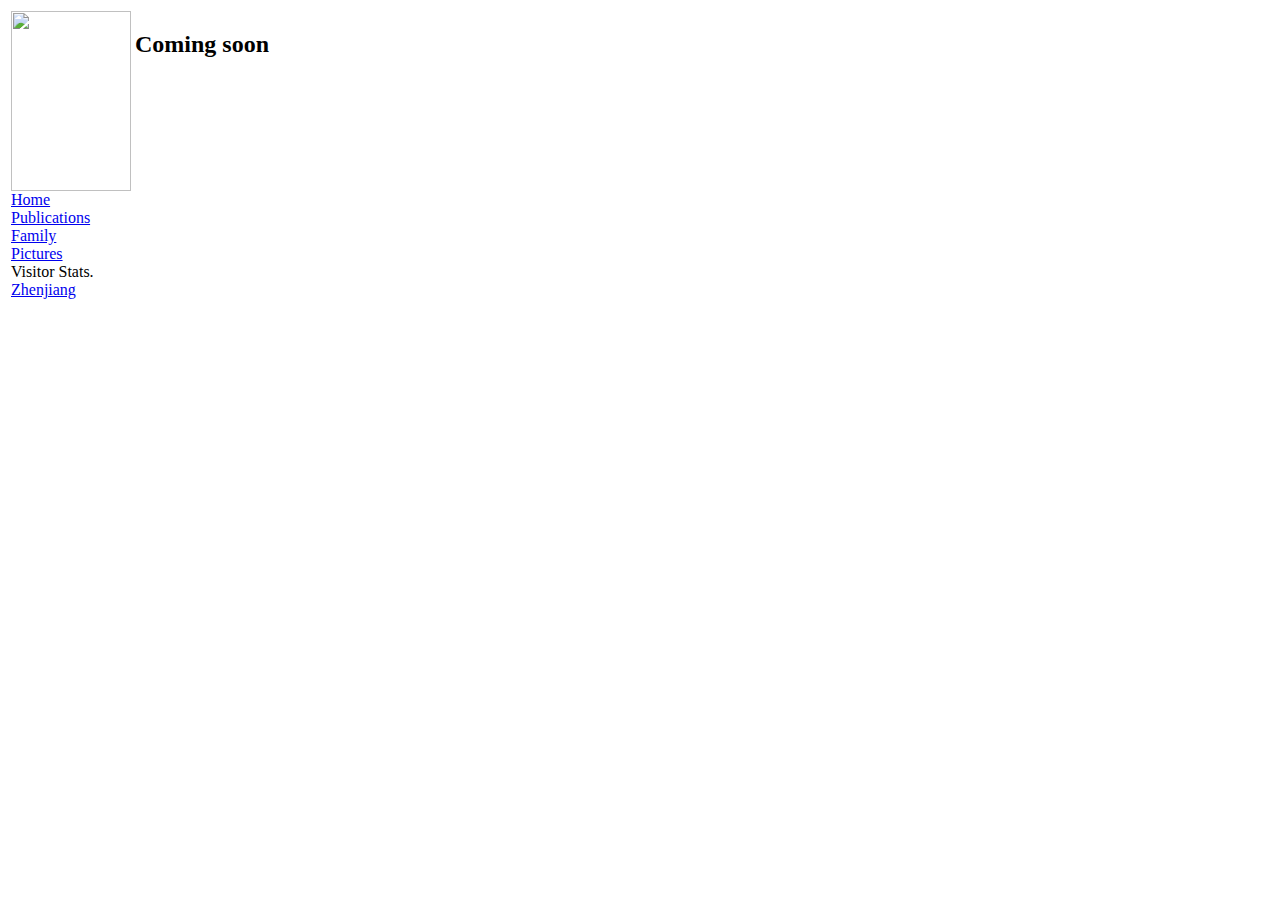
==== family.html @ 39608f18 "Update family.html" ====
<!DOCTYPE html PUBLIC "-//W3C//DTD XHTML 1.1//EN"
  "http://www.w3.org/TR/xhtml11/DTD/xhtml11.dtd">
<html xmlns="http://www.w3.org/1999/xhtml" xml:lang="en">
<head>
<link rel="icon" href="https://gimg2.baidu.com/image_search/src=http%3A%2F%2Fwww.zswxy.cn%2Fuploads%2Fimages%2F20180726%2F1532571034575590.jpg&refer=http%3A%2F%2Fwww.zswxy.cn&app=2002&size=f9999,10000&q=a80&n=0&g=0n&fmt=auto?sec=1656315793&t=d9fe40db3cb3e311ba3e123a3a11d418" type="image/x-icon" />
	
<meta name="generator" content="jemdoc, see http://jemdoc.jaboc.net/" />
<meta http-equiv="Content-Type" content="text/html;charset=utf-8" />
<meta name="google-site-verification" content="oyju0Mz3qXdK5eOnRVqUwdANI9c36Oa86-PoOV4qA4M" />
<meta name="baidu-site-verification" content="qo2JwfS7nX" />
<link rel="stylesheet" href="./bootstrap/bootstrap.min.css" type="text/css" />
<link rel="stylesheet" href="./bibtex.css" type="text/css" />
<link rel="stylesheet" href="jemdoc.css" type="text/css" />
<script src="./bootstrap/jquery.min.js" type="text/javascript"></script>
<script src="./bootstrap/popper.min.js" type="text/javascript"></script>
<script src="./bootstrap/bootstrap.min.js" type="text/javascript"></script>
<script src="./bibtexj.js" type="text/javascript"></script>
	
	
<title></title>
<!-- MathJax -->
<script type="text/javascript" async src="https://cdnjs.cloudflare.com/ajax/libs/mathjax/2.7.6/latest.js?config=TeX-MML-AM_CHTML">
</script>
<script type="text/x-mathjax-config">
MathJax.Hub.Config({
	  TeX: { equationNumbers: { autoNumber: "AMS" } }
});
</script>
<!-- End MathJax -->
</head>
<body>
<!-- Global site tag (gtag.js) - Google Analytics -->
<script async src="https://www.googletagmanager.com/gtag/js?id=UA-162688124-1"></script>
<script>
window.dataLayer = window.dataLayer || [];
function gtag(){dataLayer.push(arguments);}
gtag('js', new Date());
gtag('config', 'UA-162688124-1');
</script>
<table summary="Table for page layout." id="tlayout">
<tr valign="top">
<td id="layout-menu">
<div class="menu-category"><img class="menu" src="pic/me.jpg" width="120px" height="180px" align="center"/></div>
  
  
<div class="menu-item"><a href="index.html" class="current">Home</a></div>
<div class="menu-item"><a href="publications.html">Publications</a></div>
<div class="menu-item"><a href="family.html">Family</a></div>	
<div class="menu-item"><a href="pictures.html">Pictures</a></div>
  
  
<div class="menu-category">Visitor Stats.</div>
<div><script type="text/javascript" src="//rf.revolvermaps.com/0/0/2.js?i=5ui9q29no9a&amp;m=6&amp;s=130&amp;c=ff0000&amp;t=1" async="async"></script>
</div>
<div>
<!-- Begin ShinyStat Code -->
<script type="text/javascript" src="//codice.shinystat.com/cgi-bin/getcod.cgi?USER=bingtan72"></script>
<noscript>
<a href="http://www.shinystat.com" target="_top">
<img src="//www.shinystat.com/cgi-bin/shinystat.cgi?USER=bingtan72" alt="Free website counter" style="border:0px" /></a>
</noscript>
<!-- End ShinyStat Code -->
</div>
<!-- clock widget start -->
<script type="text/javascript"> var css_file=document.createElement("link"); css_file.setAttribute("rel","stylesheet"); css_file.setAttribute("type","text/css"); css_file.setAttribute("href","//s.bookcdn.com//css/cl/bw-cl-180x170r1.css"); document.getElementsByTagName("head")[0].appendChild(css_file); </script> <div id="tw_11_1111918294"><div style="width:120px; height:140px; margin: 0 auto;"><a href="https://booked.net/time/zhenjiang-26898">Zhenjiang</a><br/></div></div> <script type="text/javascript"> function setWidgetData_1111918294(data){ if(typeof(data) != 'undefined' && data.results.length > 0) { for(var i = 0; i < data.results.length; ++i) { var objMainBlock = ''; var params = data.results[i]; objMainBlock = document.getElementById('tw_'+params.widget_type+'_'+params.widget_id); if(objMainBlock !== null) objMainBlock.innerHTML = params.html_code; } } } var clock_timer_1111918294 = -1; </script> <script type="text/javascript" charset="UTF-8" src="https://widgets.booked.net/time/info?ver=2&domid=209&type=11&id=1111918294&scode=2&city_id=26898&wlangid=1&mode=2&details=0&background=ffffff&color=363636&add_background=ffffff&add_color=333333&head_color=ffffff&border=0&transparent=0"></script>
<!-- clock widget end -->
</td>
<td id="layout-content">
<p>
</p>

	
	
	
	
<h2>Coming soon</h2>
<p></p>
<div class="infoblock">
<div class="blockcontent">
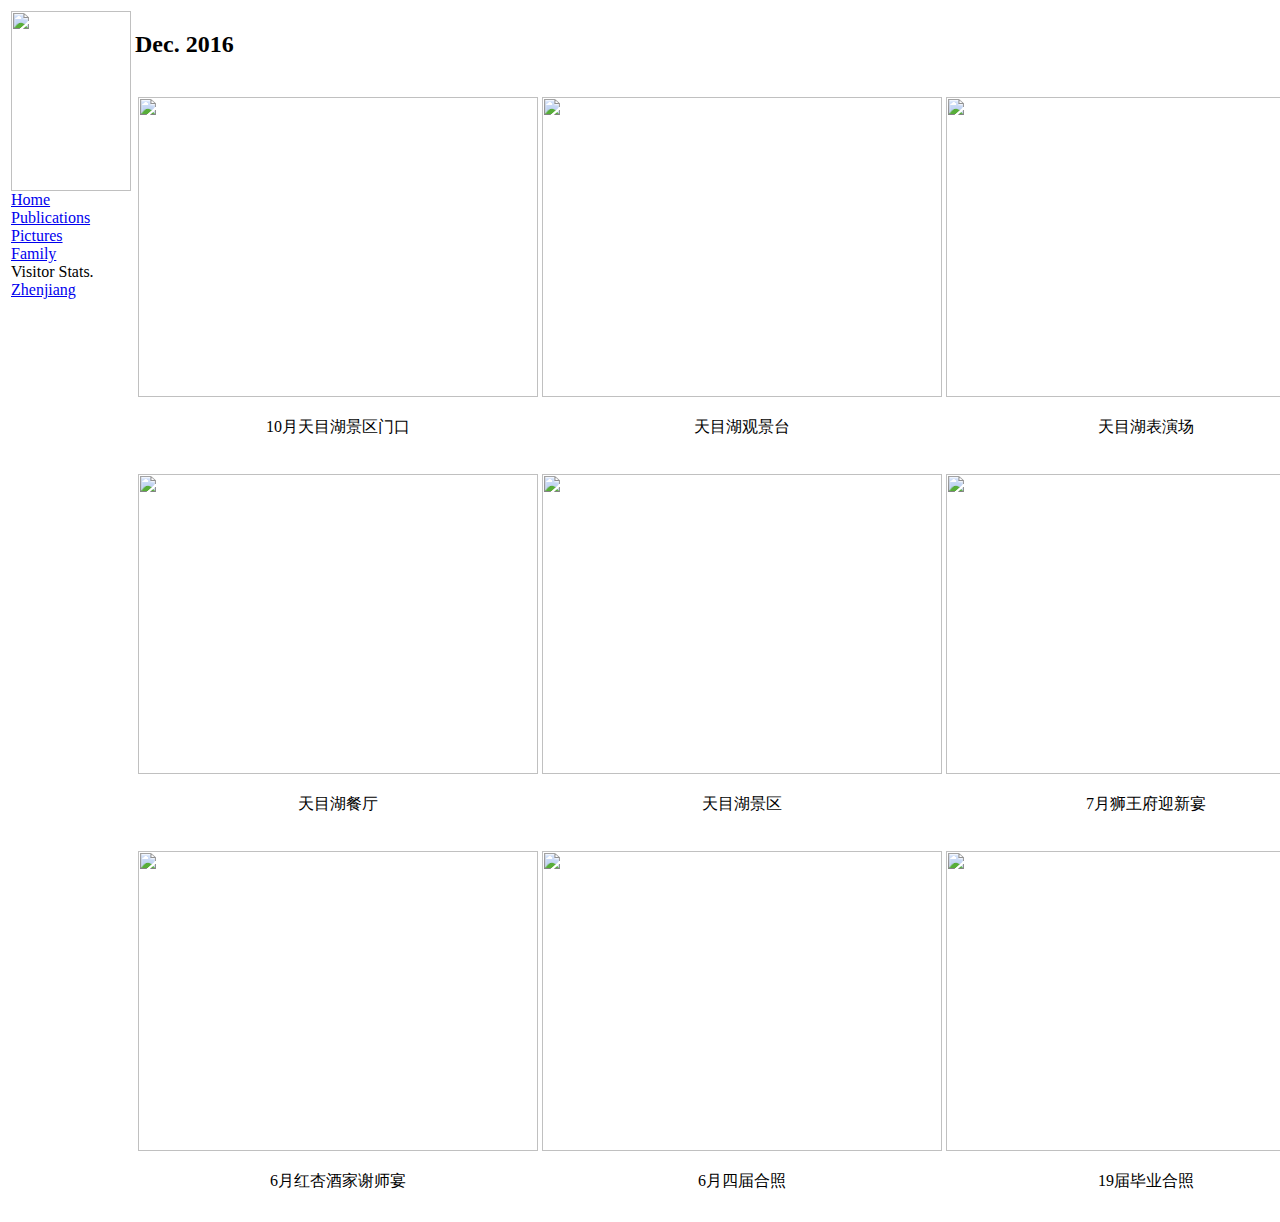
==== commit c87cdf7e: "Update family.html" ====
--- a/family.html
+++ b/family.html
@@ -17,7 +17,7 @@
 <script src="./bibtexj.js" type="text/javascript"></script>
 	
 	
-<title></title>
+<title>Weibin Zhang's Homepage</title>	
 <!-- MathJax -->
 <script type="text/javascript" async src="https://cdnjs.cloudflare.com/ajax/libs/mathjax/2.7.6/latest.js?config=TeX-MML-AM_CHTML">
 </script>
@@ -40,13 +40,13 @@
 <table summary="Table for page layout." id="tlayout">
 <tr valign="top">
 <td id="layout-menu">
-<div class="menu-category"><img class="menu" src="pic/me.jpg" width="120px" height="180px" align="center"/></div>
+<div class="menu-category"><img class="menu" src="pic/us.jpg" width="120px" height="180px" align="center"/></div>
   
   
 <div class="menu-item"><a href="index.html" class="current">Home</a></div>
 <div class="menu-item"><a href="publications.html">Publications</a></div>
+<div class="menu-item"><a href="pictures.html">Pictures</a></div>
 <div class="menu-item"><a href="family.html">Family</a></div>	
-<div class="menu-item"><a href="pictures.html">Pictures</a></div>
   
   
 <div class="menu-category">Visitor Stats.</div>
@@ -73,8 +73,24 @@
 	
 	
 	
-<h2>Coming soon</h2>
-<p></p>
-<div class="infoblock">
-<div class="blockcontent">
+<h2>Dec. 2016</h2>
+	
+<table id="TABLENAME">
 
+<tr class="r4"><td class="c1">
+</p><img src="pic/19101.jpg"  width=400, height=300  /> </p><p align="center">10月天目湖景区门口</p> </td><td class="c1">
+</p><img src="pic/19102.jpg"  width=400, height=300  /> </p><p align="center">天目湖观景台</p> </td><td class="c1">
+</p><img src="pic/19103.jpg"  width=400, height=300  /> </p><p align="center">天目湖表演场</p> </td><td class="c1">
+<tr class="r4"><td class="c1">
+</p><img src="pic/19104.jpg"  width=400, height=300  /> </p><p align="center">天目湖餐厅</p> </td><td class="c1">	
+</p><img src="pic/19105.jpg"  width=400, height=300  /> </p><p align="center">天目湖景区</p> </td><td class="c1">
+</p><img src="pic/19071.jpg"  width=400, height=300  /> </p><p align="center">7月狮王府迎新宴</p> </td><td class="c1">
+<tr class="r4"><td class="c1">
+</p><img src="pic/19062.jpg"  width=400, height=300  /> </p><p align="center">6月红杏酒家谢师宴</p> </td><td class="c1">	
+</p><img src="pic/19061.jpg"  width=400, height=300  /> </p><p align="center">6月四届合照</p> </td><td class="c1">
+</p><img src="pic/19063.jpg"  width=400, height=300  /> </p><p align="center">19届毕业合照</p> </td><td class="c1">
+	
+</td></tr>
+</table>	
+
+
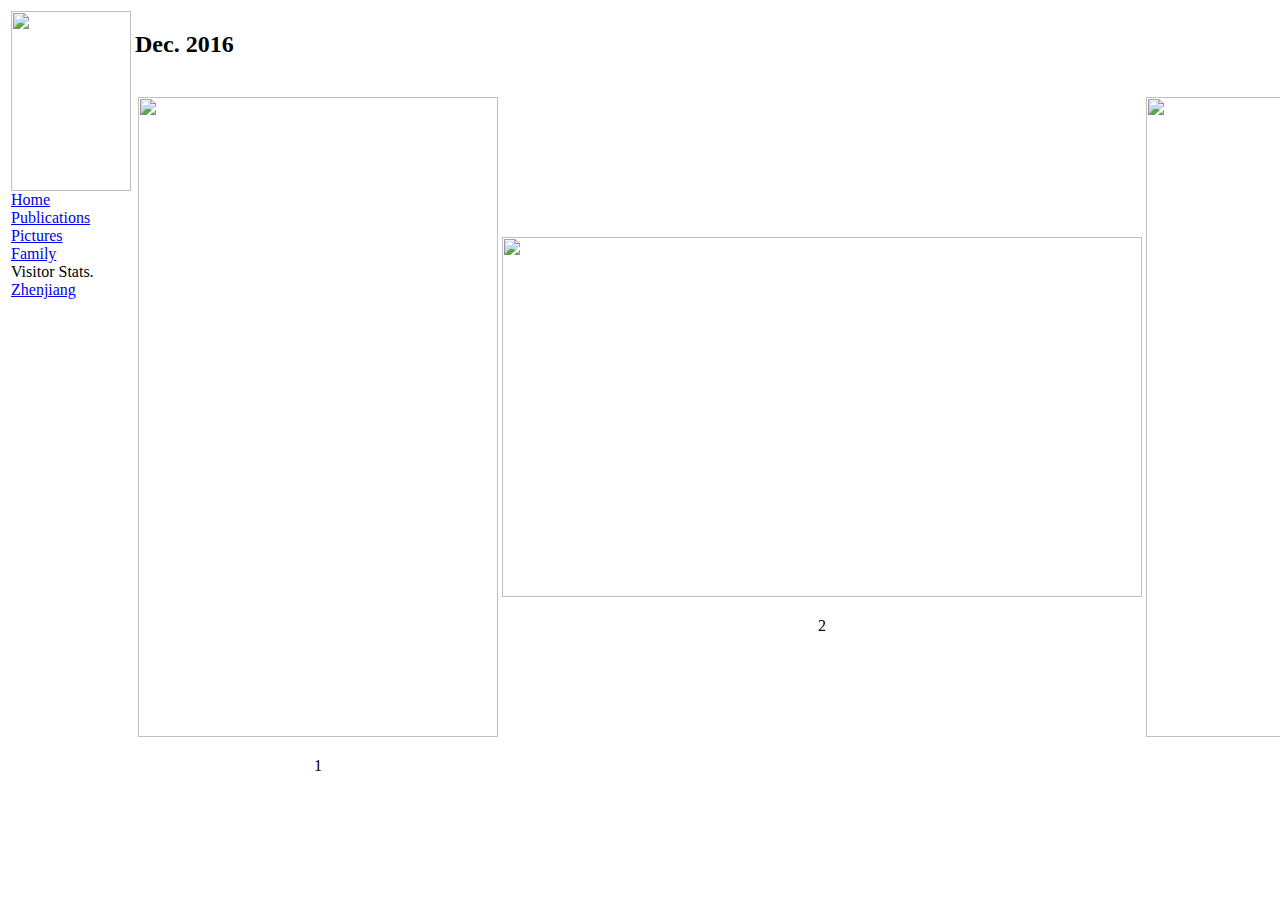
==== commit 49dfde49: "Update family.html" ====
--- a/family.html
+++ b/family.html
@@ -78,17 +78,10 @@
 <table id="TABLENAME">
 
 <tr class="r4"><td class="c1">
-</p><img src="pic/19101.jpg"  width=400, height=300  /> </p><p align="center">10月天目湖景区门口</p> </td><td class="c1">
-</p><img src="pic/19102.jpg"  width=400, height=300  /> </p><p align="center">天目湖观景台</p> </td><td class="c1">
-</p><img src="pic/19103.jpg"  width=400, height=300  /> </p><p align="center">天目湖表演场</p> </td><td class="c1">
-<tr class="r4"><td class="c1">
-</p><img src="pic/19104.jpg"  width=400, height=300  /> </p><p align="center">天目湖餐厅</p> </td><td class="c1">	
-</p><img src="pic/19105.jpg"  width=400, height=300  /> </p><p align="center">天目湖景区</p> </td><td class="c1">
-</p><img src="pic/19071.jpg"  width=400, height=300  /> </p><p align="center">7月狮王府迎新宴</p> </td><td class="c1">
-<tr class="r4"><td class="c1">
-</p><img src="pic/19062.jpg"  width=400, height=300  /> </p><p align="center">6月红杏酒家谢师宴</p> </td><td class="c1">	
-</p><img src="pic/19061.jpg"  width=400, height=300  /> </p><p align="center">6月四届合照</p> </td><td class="c1">
-</p><img src="pic/19063.jpg"  width=400, height=300  /> </p><p align="center">19届毕业合照</p> </td><td class="c1">
+</p><img src="fam/16121.jpg"  width=360, height=640  /> </p><p align="center">1</p> </td><td class="c1">
+</p><img src="fam/16123.jpg"  width=640, height=360  /> </p><p align="center">2</p> </td><td class="c1">
+</p><img src="fam/16122.jpg"  width=360, height=640  /> </p><p align="center">3</p> </td><td class="c1">
+
 	
 </td></tr>
 </table>	
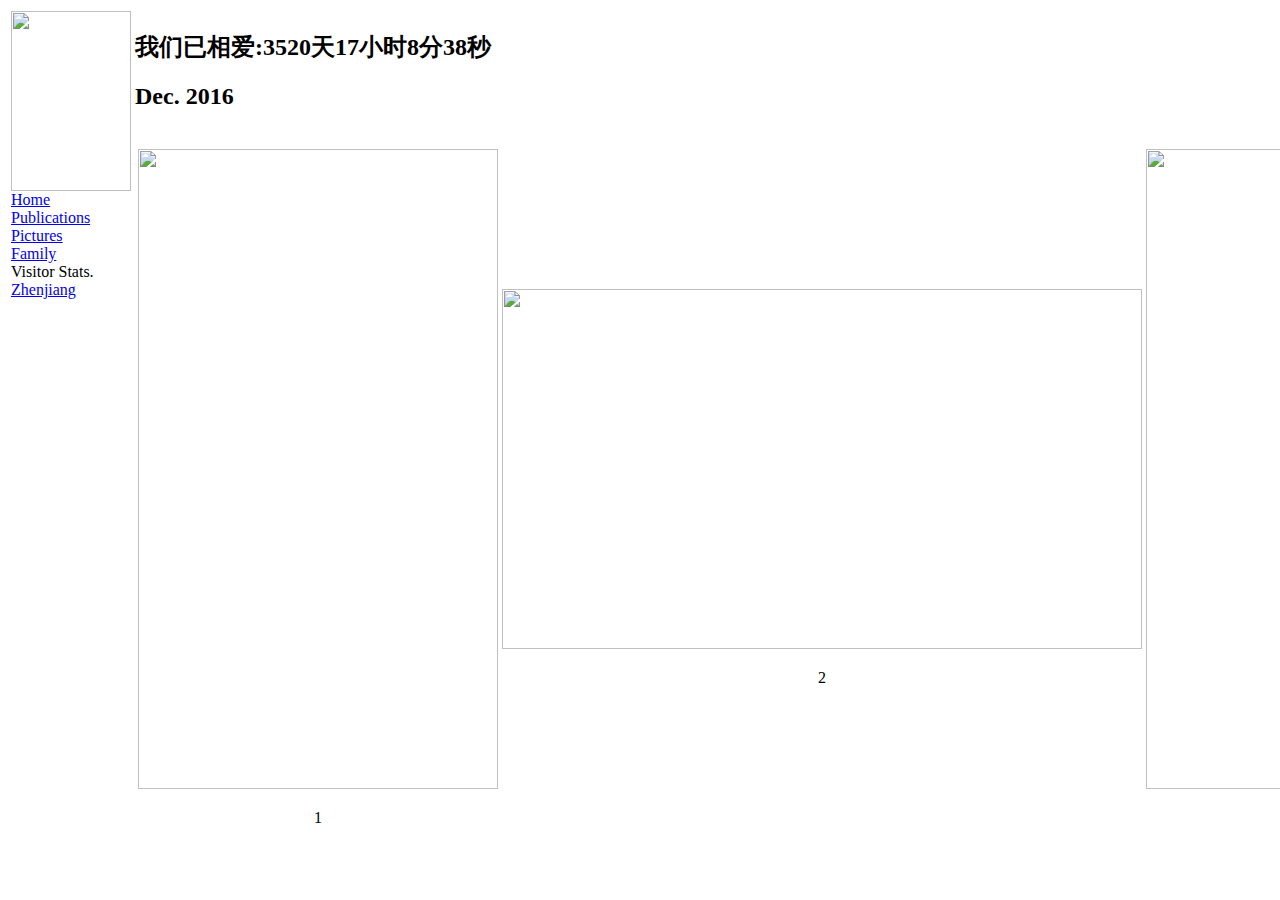
==== commit 89efbc35: "Update family.html" ====
--- a/family.html
+++ b/family.html
@@ -70,6 +70,33 @@
 </p>
 
 	
+
+	
+<h2>	
+<span id="runtime_span"></span>
+<script type="text/javascript">function show_runtime(){window.setTimeout("show_runtime()",1000);X=new
+Date("12/2/2016 17:00:00");
+Y=new Date();T=(Y.getTime()-X.getTime());M=24*60*60*1000;
+a=T/M;A=Math.floor(a);b=(a-A)*24;B=Math.floor(b);c=(b-B)*60;C=Math.floor((b-B)*60);D=Math.floor((c-C)*60);
+runtime_span.innerHTML="我们已相爱:"+A+"天"+B+"小时"+C+"分"+D+"秒"}show_runtime();
+</script>
+</h2>	
+	
+	
+	
+<h2>	
+<span id="runtime_span"></span>
+<script type="text/javascript">function show_runtime(){window.setTimeout("show_runtime()",1000);X=new
+Date("4/29/2020 14:00:00");
+Y=new Date();T=(Y.getTime()-X.getTime());M=24*60*60*1000;
+a=T/M;A=Math.floor(a);b=(a-A)*24;B=Math.floor(b);c=(b-B)*60;C=Math.floor((b-B)*60);D=Math.floor((c-C)*60);
+runtime_span.innerHTML="我们已结婚:"+A+"天"+B+"小时"+C+"分"+D+"秒"}show_runtime();
+</script>
+</h2>	
+	
+	
+	
+	
 	
 	
 	
